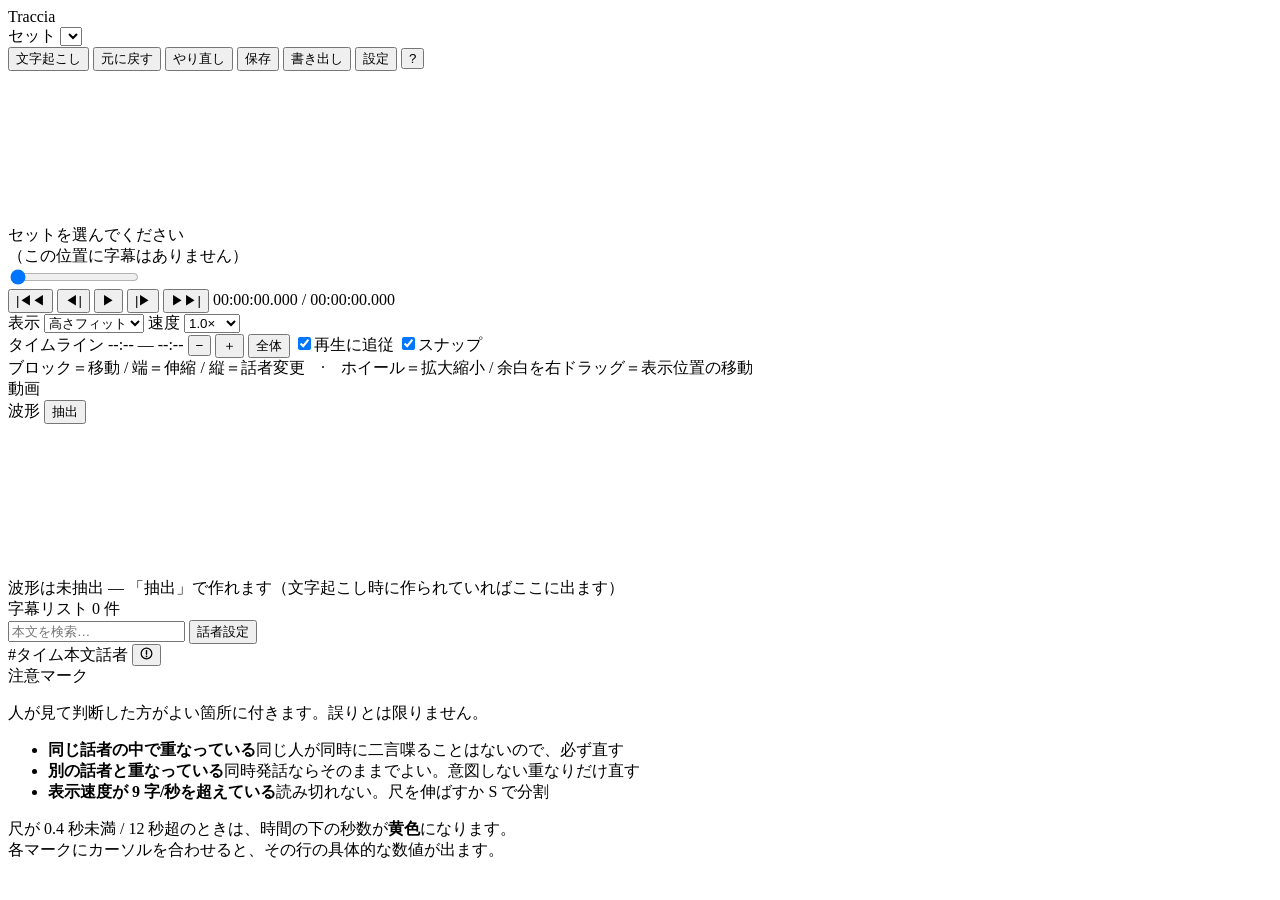
==== traccia/editor/static/index.html @ f7d26098 "Traccia v0.1.0 初回公開 動画から文字起こしして話者を分け、その結果を人が直すためのツール。  - edit       ブラウザで動く 3 ペインの字幕エディタ（標準ライブラリ + P" ====
<!doctype html>
<html lang="ja">
<head>
<meta charset="utf-8">
<meta name="viewport" content="width=device-width,initial-scale=1">
<title>Traccia</title>
<link rel="stylesheet" href="/static/app.css">
</head>
<body>

<!-- ============ トップバー ============ -->
<header class="topbar">
  <div class="brand" title="Traccia — なぞった跡 / 音声トラック（伊）">Traccia</div>

  <label class="field">
    <span class="lb">セット</span>
    <select id="setPicker" class="sel"></select>
  </label>

  <div class="meta" id="mediaMeta"></div>

  <div class="grow"></div>

  <div class="hint" id="statusMsg"></div>
  <button class="btn" id="btnTranscribe" title="このセットを Gemini で文字起こしする">文字起こし</button>
  <button class="btn" id="btnUndo" title="元に戻す (⌘Z)">元に戻す</button>
  <button class="btn" id="btnRedo" title="やり直し (⇧⌘Z)">やり直し</button>
  <button class="btn" id="btnSave" title="保存 (⌘S)">保存</button>
  <button class="btn pri" id="btnExport" title="話者ごとの .srt を export/ に書き出す">書き出し</button>
  <button class="btn ghost" id="btnSettings" title="API キーと費用の設定">設定</button>
  <button class="btn ghost" id="btnHelp" title="ショートカット一覧 (?)">?</button>
</header>

<!-- ============ 本体 3ペイン ============ -->
<main class="shell" id="shell">

  <!-- 左 -->
  <section class="col-left" id="colLeft">

    <!-- 左上: プレビュー -->
    <div class="pane-preview" id="panePreview">
      <div class="stage" id="stage">
        <video id="video" playsinline preload="metadata"></video>
        <div class="stage-empty" id="stageEmpty">セットを選んでください</div>
      </div>

      <!-- 現在フレームの字幕 -->
      <div class="telop-bar" id="telopBar">
        <span class="telop-none">（この位置に字幕はありません）</span>
      </div>

      <!-- 操作 -->
      <div class="transport">
        <input type="range" id="scrub" class="scrub" min="0" max="100" step="0.001" value="0" aria-label="再生位置">
        <div class="transport-row">
          <button class="tbtn" id="btnPrevCue" title="前の字幕へ (↑)">|◀◀</button>
          <button class="tbtn" id="btnStepBack" title="1フレーム前 (←)">◀|</button>
          <button class="tbtn play" id="btnPlay" title="再生 / 停止 (Space)">▶</button>
          <button class="tbtn" id="btnStepFwd" title="1フレーム後 (→)">|▶</button>
          <button class="tbtn" id="btnNextCue" title="次の字幕へ (↓)">▶▶|</button>

          <span class="tc" id="tcNow">00:00:00.000</span>
          <span class="tc dim" id="tcTotal">/ 00:00:00.000</span>

          <div class="spacer"></div>

          <label class="field"><span class="lb">表示</span>
            <select class="sel" id="selZoom">
              <option value="fit-h" selected>高さフィット</option>
              <option value="fit-w">幅フィット</option>
              <option value="0.5">50%</option>
              <option value="1">100%</option>
              <option value="1.5">150%</option>
              <option value="2">200%</option>
              <option value="3">300%</option>
            </select>
          </label>
          <span class="hint" id="zoomInfo"></span>
          <label class="field"><span class="lb">速度</span>
            <select class="sel" id="selRate">
              <option value="0.25">0.25×</option>
              <option value="0.5">0.5×</option>
              <option value="0.75">0.75×</option>
              <option value="1" selected>1.0×</option>
              <option value="1.25">1.25×</option>
              <option value="1.5">1.5×</option>
              <option value="2">2.0×</option>
            </select>
          </label>
        </div>
      </div>
    </div>

    <div class="hsplit" id="hsplit" title="ドラッグで高さを変える"></div>

    <!-- 左下: タイムライン -->
    <div class="pane-timeline" id="paneTimeline">
      <div class="tl-toolbar">
        <span class="panel-label">タイムライン</span>
        <span class="tc dim" id="viewRange">--:-- — --:--</span>
        <button class="btn sm" id="btnZoomOut" title="縮小 (−)">−</button>
        <button class="btn sm" id="btnZoomIn" title="拡大 (＋)">＋</button>
        <button class="btn sm" id="btnZoomFit" title="全体を表示 (0)">全体</button>
        <label class="check"><input type="checkbox" id="chkFollow" checked><span>再生に追従</span></label>
        <label class="check"><input type="checkbox" id="chkSnap" checked><span>スナップ</span></label>
        <div class="spacer"></div>
        <span class="hint" id="dragHint">ブロック＝移動 / 端＝伸縮 / 縦＝話者変更　·　ホイール＝拡大縮小 / 余白を右ドラッグ＝表示位置の移動</span>
      </div>

      <div class="tl-body" id="tlBody">
        <div class="tl-gutter" id="tlGutter">
          <div class="gut-cell gut-ruler"></div>
          <div class="gut-cell" data-track="video">動画</div>
          <div class="gut-cell" data-track="wave">
            <span>波形</span>
            <button class="micro" id="btnWave" title="PCM 波形を抽出する">抽出</button>
          </div>
          <div id="gutLanes"></div>
        </div>

        <div class="tl-scroll" id="tlScroll">
          <div class="tl-tracks" id="tlTracks">
            <div class="ruler" id="ruler"></div>
            <div class="track track-video"><div class="vstrip"></div></div>
            <div class="track track-wave">
              <canvas id="waveCanvas"></canvas>
              <div class="wave-empty" id="waveEmpty">波形は未抽出 — 「抽出」で作れます（文字起こし時に作られていればここに出ます）</div>
            </div>
            <div class="lanes" id="lanes"></div>
            <div class="snapguides" id="snapGuides"></div>
            <div class="playhead" id="playhead"></div>
            <div class="marquee" id="marquee" hidden></div>
          </div>
        </div>
      </div>
    </div>
  </section>

  <div class="vsplit" id="vsplit" title="ドラッグで幅を変える"></div>

  <!-- 右: リスト -->
  <section class="col-right" id="colRight">
    <div class="list-toolbar">
      <span class="panel-label">字幕リスト</span>
      <span class="hint" id="listCount">0 件</span>
      <div class="spacer"></div>
      <input type="search" id="listFilter" class="inp" placeholder="本文を検索…">
      <button class="btn sm mark-filter" id="btnMarks" hidden>印 0</button>
      <button class="btn sm" id="btnSpeakers" title="話者の名前と色を編集する">話者設定</button>
    </div>

    <div class="list-head">
      <span>#</span><span>タイム</span><span>本文</span><span id="listHeadSpk">話者</span>
      <span class="flaghead">
        <button class="flaginfo" id="flagInfo" aria-describedby="flagTip"
                aria-label="注意マークの種類">
          <svg viewBox="0 0 16 16" width="13" height="13" aria-hidden="true" focusable="false">
            <circle cx="8" cy="8" r="6.6" fill="none" stroke="currentColor" stroke-width="1.5"/>
            <path d="M8 4.4v4.6" stroke="currentColor" stroke-width="1.7" stroke-linecap="round"/>
            <circle cx="8" cy="11.6" r="1.05" fill="currentColor"/>
          </svg>
        </button>
        <div class="flagtip" id="flagTip" role="tooltip">
          <div class="ft-title">注意マーク</div>
          <p class="ft-lede">人が見て判断した方がよい箇所に付きます。誤りとは限りません。</p>
          <ul class="ft-list">
            <li><span class="dot ovl-same"></span><span class="ft-txt"><b>同じ話者の中で重なっている</b>同じ人が同時に二言喋ることはないので、必ず直す</span></li>
            <li><span class="dot ovl-other"></span><span class="ft-txt"><b>別の話者と重なっている</b>同時発話ならそのままでよい。意図しない重なりだけ直す</span></li>
            <li><span class="dot cps"></span><span class="ft-txt"><b>表示速度が 9 字/秒を超えている</b>読み切れない。尺を伸ばすか S で分割</span></li>
          </ul>
          <p class="ft-foot">
            尺が 0.4 秒未満 / 12 秒超のときは、時間の下の秒数が<b class="warn-ink">黄色</b>になります。<br>
            各マークにカーソルを合わせると、その行の具体的な数値が出ます。
          </p>
        </div>
      </span>
      <span></span>
    </div>

    <div class="rows" id="rows"></div>

  </section>
</main>

<!-- ============ 右クリックメニュー ============ -->
<div class="ctxmenu" id="ctxMenu" role="menu" hidden></div>

<!-- ============ 確認 ============ -->
<div class="overlay" id="confirmOverlay" hidden>
  <div class="sheet sheet-sm">
    <div class="sheet-head">
      <h2 id="confirmTitle">削除の確認</h2>
    </div>
    <div class="sheet-body">
      <p id="confirmBody"></p>
      <div class="confirm-preview" id="confirmPreview"></div>
      <p class="warn-hint">取り消したいときは ⌘Z で戻せます。</p>
    </div>
    <div class="sheet-foot">
      <div class="spacer"></div>
      <button class="btn" id="btnConfirmCancel">やめる</button>
      <button class="btn danger" id="btnConfirmOk">削除する</button>
    </div>
  </div>
</div>

<!-- ============ 警告 ============ -->
<div class="overlay" id="warnOverlay" hidden>
  <div class="sheet sheet-sm">
    <div class="sheet-head">
      <h2 id="warnTitle">追加できません</h2>
    </div>
    <div class="sheet-body">
      <p id="warnBody"></p>
      <p class="warn-hint" id="warnHint"></p>
    </div>
    <div class="sheet-foot">
      <div class="spacer"></div>
      <button class="btn pri" id="btnWarnOk">閉じる</button>
    </div>
  </div>
</div>

<!-- ============ 話者設定 ============ -->
<div class="overlay" id="spkOverlay" hidden>
  <div class="sheet">
    <div class="sheet-head">
      <h2>セットの設定</h2>
      <button class="btn ghost" id="btnSpkClose">閉じる</button>
    </div>
    <div class="sheet-body">
      <h3 class="sheet-sec">話者</h3>
      <p class="sheet-lede">
        名前を変えると、その話者のすべての字幕と書き出しファイル名
        （<code>&lt;名前&gt;.話者X.srt</code> の X）が一緒に変わります。
        「適用して保存」を押すと、<code>settings.json</code>（名前と色）と
        <code>edit.json</code>（字幕側の話者）を<b>両方まとめて保存</b>します。
        右上の「保存」を別途押す必要はありません。
      </p>

      <div class="spk-table" id="spkTable"></div>

      <div class="spk-add">
        <button class="btn" id="btnSpkAdd">話者を追加</button>
        <span class="hint">レーンの並びは上から順です。「不明」は常に最後になります。</span>
      </div>

      <h3 class="sheet-sec">この動画に出てくる固有名詞</h3>
      <p class="sheet-lede">
        店名・地名・商品名・人名など、<b>耳慣れないので化けやすい語</b>を 1 行に 1 つ書きます。
        次に<b>文字起こしをするときの手がかり</b>になり、この表記で書かれやすくなります。
        すでにある字幕は変わりません。
      </p>
      <div class="vocab">
        <label class="vocab-f">
          <span class="vocab-lbl">固有名詞（1行に1つ）</span>
          <textarea id="vocabTerms" rows="6" spellcheck="false"
            placeholder="代官山&#10;中目黒&#10;リコッタチーズ"></textarea>
        </label>
        <label class="vocab-f">
          <span class="vocab-lbl">場面の説明</span>
          <textarea id="vocabNote" rows="3" spellcheck="false"
            placeholder="カフェでの雑談。3人のうち1人は店員"></textarea>
          <span class="hint">
            どんな場面か一言で。話し言葉の調子を掴む助けになります。
          </span>
        </label>
      </div>
    </div>
    <div class="sheet-foot">
      <span class="hint" id="spkMsg"></span>
      <div class="spacer"></div>
      <button class="btn" id="btnSpkCancel">取り消す</button>
      <button class="btn pri" id="btnSpkApply">適用して保存</button>
    </div>
  </div>
</div>

<!-- ============ 文字起こし（Gemini）の設定 ============ -->
<div class="overlay" id="cfgOverlay" hidden>
  <div class="sheet">
    <div class="sheet-head">
      <h2>文字起こしの設定</h2>
      <button class="btn ghost" id="btnCfgClose">閉じる</button>
    </div>
    <div class="sheet-body">

      <h3 class="sheet-sec">Gemini を使う / 使わない</h3>
      <p class="sheet-lede">
        Gemini は<b>有料</b>です（3.6 Flash の実測でおよそ <b>1 時間の動画あたり $2</b>）。
        キーを入れただけでは動きません。使うときにここで<b>「使う」に切り替え</b>ます。
        押し間違いで課金されるのを防ぐための切り替えなので、
        終わったら「使わない」に戻しておくのが安全です。<br>
        <b>無料で済ませたいとき</b>は Gemini を使わず、先にローカルで文字起こししてください
        （<code>python -m traccia transcribe 動画.mp4 --diarize</code>）。
      </p>
      <label class="toggle">
        <input type="checkbox" id="cfgEnabled">
        <span class="toggle-txt">Gemini 文字起こしを使う</span>
      </label>

      <h3 class="sheet-sec">API キー</h3>
      <p class="sheet-lede">
        Google AI Studio で取得したキーを入れます。
        保存先は <code id="cfgPath">~/.traccia/config.json</code> で、
        本人だけが読める権限で書きます。<b>素材フォルダには入りません</b>。
        環境変数 <code>GEMINI_API_KEY</code> があれば、キー未設定のときはそちらを使います。
      </p>
      <div class="cfg-key">
        <input type="password" id="cfgKey" class="inp" spellcheck="false"
               autocomplete="off" placeholder="AIza…">
        <button class="btn" id="btnCfgTest" title="キーが通るか確かめる（費用はかかりません）">確認</button>
        <button class="btn" id="btnCfgClear" title="保存したキーを消す">消す</button>
      </div>
      <p class="hint" id="cfgKeyState"></p>

      <h3 class="sheet-sec">モデルと送り方</h3>
      <div class="cfg-grid">
        <label class="cfg-f">
          <span class="cfg-lbl">モデル</span>
          <select class="sel" id="cfgModel"></select>
        </label>
        <label class="cfg-f">
          <span class="cfg-lbl">1 回に送る長さ（秒）</span>
          <input type="number" id="cfgChunk" class="inp" min="30" max="300" step="10">
          <span class="hint">長いほど話者の取り違えが減り、回数も減ります。短くすると 1 回が軽くなります。</span>
        </label>
        <label class="cfg-f">
          <span class="cfg-lbl">今月の上限（USD）</span>
          <input type="number" id="cfgLimit" class="inp" min="0" step="0.5">
          <span class="hint">今月の累積＋今回の想定がこれを超えるときは実行しません。0 で上限なし。</span>
        </label>
      </div>

      <h3 class="sheet-sec">これまでの費用（手元の記録）</h3>
      <div class="cost-cards">
        <div class="cost-card"><span class="cost-lbl">今月</span><b id="cfgMonth">$0.00</b><span class="hint" id="cfgMonthN"></span></div>
        <div class="cost-card"><span class="cost-lbl">累積</span><b id="cfgTotal">$0.00</b><span class="hint" id="cfgTotalN"></span></div>
      </div>
      <p class="sheet-lede">
        上の金額は<b>請求書ではありません</b>。応答に入っている実測トークン数に、
        こちらが持っている単価表を掛けた見積もりです。単価の改定・無料枠・割引は反映されません。
        <b>実費は Google のコンソール</b>で確認してください（反映は 1 日ほど遅れます）。
      </p>
      <div class="usage-list" id="cfgUsage"></div>
      <ul class="console-links" id="cfgConsoles"></ul>

    </div>
    <div class="sheet-foot">
      <span class="hint" id="cfgMsg"></span>
      <div class="spacer"></div>
      <button class="btn" id="btnCfgCancel">取り消す</button>
      <button class="btn pri" id="btnCfgSave">保存</button>
    </div>
  </div>
</div>

<!-- ============ 文字起こしの実行 ============ -->
<div class="overlay" id="trOverlay" hidden>
  <div class="sheet sheet-sm">
    <div class="sheet-head">
      <h2 id="trTitle">Gemini で文字起こし</h2>
      <button class="btn ghost" id="btnTrClose">閉じる</button>
    </div>

    <div class="sheet-body">
      <!-- 実行前 -->
      <div id="trConfirm">
        <table class="tr-facts">
          <tr><th>セット</th><td id="trSet">—</td></tr>
          <tr><th>動画の長さ</th><td id="trDur">—</td></tr>
          <tr><th>送る回数</th><td id="trChunks">—</td></tr>
          <tr><th>モデル</th><td id="trModel">—</td></tr>
          <tr class="big"><th>想定費用</th><td id="trCost">—</td></tr>
          <tr><th>今月ここまで</th><td id="trMonth">—</td></tr>
        </table>

        <p class="warn-hint" id="trReady"></p>

        <p class="sheet-lede">
          いまの字幕は<b>すべて置き換わります</b>。
          直前の <code>edit.json</code> は <code>backup/</code> に退避するので戻せますが、
          <b>⌘Z では戻りません</b>。元の .srt には触りません。<br>
          セットの設定に書いた<b>固有名詞と場面の説明</b>、それに<b>話者の名前</b>は、
          そのまま手がかりとして渡します。
        </p>

        <label class="cfg-f">
          <span class="cfg-lbl">話者の人数（分かっていれば）</span>
          <input type="number" id="trSpeakers" class="inp" min="0" max="12" step="1" placeholder="未指定">
          <span class="hint">話者設定に名前があるときは、その名前を使わせます（人数指定より優先）。</span>
        </label>
      </div>

      <!-- 実行中・結果 -->
      <div id="trRun" hidden>
        <div class="tr-bar"><div class="tr-bar-fill" id="trBarFill"></div></div>
        <p class="tr-msg" id="trMsg">準備しています…</p>
        <table class="tr-facts">
          <tr><th>経過</th><td id="trElapsed">0 秒</td></tr>
          <tr><th>ここまでの実測</th><td id="trSpent">$0.0000</td></tr>
        </table>
        <p class="hint">
          ブラウザを閉じても処理は続きます。中止すると、いま送っている 1 本が終わったところで止まり、
          <b>そこまでの分は課金されます</b>（取り込みも、そこまでの分だけ行います）。
        </p>
      </div>
    </div>

    <div class="sheet-foot">
      <span class="hint" id="trFoot"></span>
      <div class="spacer"></div>
      <button class="btn" id="btnTrCancel">やめる</button>
      <button class="btn danger" id="btnTrStop" hidden>中止する</button>
      <button class="btn pri" id="btnTrGo">実行する</button>
    </div>
  </div>
</div>

<!-- ============ 作業時間の一覧 ============ -->
<div class="overlay" id="wlOverlay" hidden>
  <div class="sheet">
    <div class="sheet-head">
      <h2>作業時間</h2>
      <span class="wl-live" id="wlLive"></span>
      <button class="btn ghost" id="btnWlClose">閉じる</button>
    </div>
    <div class="sheet-body" id="wlBody"></div>
  </div>
</div>

<!-- ============ ヘルプ ============ -->
<div class="overlay" id="helpOverlay" hidden>
  <div class="sheet">
    <div class="sheet-head">
      <h2>ショートカット</h2>
      <button class="btn ghost" id="btnHelpClose">閉じる</button>
    </div>
    <div class="sheet-body">
      <dl class="keys">
        <dt>Space</dt><dd>再生 / 停止</dd>
        <dt>← →</dt><dd>1フレーム移動（⇧ で 1秒）</dd>
        <dt>↑ ↓</dt><dd>前 / 次の字幕を選択して移動</dd>
        <dt>A</dt><dd><b>新しい字幕を足す</b>（2秒）。選択中のブロックの<b>終わりから</b>、同じ話者で。選択が無ければ再生位置から</dd>
        <dt>I / O</dt><dd>選択中の字幕の <b>開始 / 終了</b> を再生位置に合わせる</dd>
        <dt>Alt + 1…9</dt><dd>選択中の字幕の話者を変更</dd>
        <dt>Enter</dt><dd>選択中の字幕の本文を編集（編集中の Enter で確定）</dd>
        <dt>⇧Enter</dt><dd>本文の編集中に<b>改行を入れる</b>（2 行字幕）</dd>
        <dt>S</dt><dd>再生ヘッドで字幕を分割（本文は<b>両方に同じもの</b>が入る。要らない方を消す）</dd>
        <dt>M</dt><dd>次の字幕と結合</dd>
        <dt>Delete</dt><dd>選択中の字幕を削除</dd>
        <dt>＋ − 0</dt><dd>タイムライン拡大 / 縮小 / 全体表示</dd>
        <dt>⌘Z / ⇧⌘Z</dt><dd>元に戻す / やり直し</dd>
        <dt>⌘S</dt><dd>保存</dd>
      </dl>
      <div class="keys-note">
        <p><b>マウス操作</b><br>
        ブロック本体をドラッグ＝字幕全体を移動 ／ 左右の端をドラッグ＝開始・終了だけを移動 ／
        上下のレーンへドラッグ＝話者を変更。Alt を押しながらドラッグするとスナップを一時的に切ります。</p>
        <p><b>拡大縮小と表示位置</b><br>
        タイムラインの上で<b>ホイールを回す</b>と、カーソルの位置を軸に拡大・縮小します（上へ回すと拡大）。
        トラックパッドのピンチも同じです。<br>
        表示位置を動かすには、字幕のない余白を<b>右ドラッグ</b>します（カーソルが手になります）。
        <b>中ボタンドラッグ</b>、<b>Alt+左ドラッグ</b>、<b>⇧＋ホイール</b>、<b>ホイールの左右</b>でも動きます
        ── トラックパッドなどで右ドラッグが効かない環境では Alt+左ドラッグを使ってください。<br>
        レーンが画面に収まらないときの縦スクロールは <b>Alt＋ホイール</b>です。</p>
        <p>タイムラインが<b>全体表示</b>のときは、表示範囲が動画全体と同じなので位置を動かせません。
        先に拡大してください。</p>
        <p><b>まとめて選ぶ</b><br>
        ⇧クリック＝直前に選んだものからの範囲 ／ ⌘クリック＝1件ずつ追加・解除 ／
        左のレーン見出し（話者A など）をクリック＝その話者を全選択。<br>
        選んだあと <code>Alt+1…9</code> で話者をまとめて付け替えられます。誤判定が固まっているときはこれが一番速い方法です。</p>
        <p><b>字幕を足す</b><br>
        3 つの入口があります。どれも本文は空で作られ、そのまま入力できます。
        長さは、キーとリストの「+」が 2 秒、タイムラインのダブルクリックは
        <b>画面上で 40px ぶん</b>（倍率が変わっても掴める大きさを保つため）です。</p>
        <ul class="flags-legend">
          <li><b>A</b> キー — 選択中のブロックの<b>終わりから</b>、同じ話者で足す。選択が無ければ再生位置から</li>
          <li><b>タイムラインの空きをダブルクリック</b> — そのレーン（＝その話者）のその位置に足す</li>
          <li><b>リスト右端の「+」</b> — その行の終わりから、同じ話者で直下に足す</li>
        </ul>
        <p>同じ話者のブロックと重なる場合は<b>作らずに警告を出します</b>。長さを勝手に詰めることはしません。
        別の話者と時間が重なるのは、同時発話としてありうるので許可しています。</p>

        <p><b>注意マーク</b><br>
        自動チェックが、人が見て判断した方がよい箇所に付ける印です。リストの右側に出ます。
        誤りとは限りません。各マークにカーソルを合わせるとその行の具体的な数値が出ます。
        種類はリスト見出しの <b>!</b> にカーソルを合わせても確認できます。</p>
        <ul class="flags-legend">
          <li><span class="dot ovl-same"></span><b>同じ話者の中で重なっている</b> — 必ず直す</li>
          <li><span class="dot ovl-other"></span><b>別の話者と重なっている</b> — 同時発話ならそのままでよい</li>
          <li><span class="dot cps"></span><b>表示速度が速すぎる</b>（9字/秒 超）— 尺を伸ばすか <code>S</code> で分割</li>
        </ul>
        <p>時間の下の秒数が<b class="warn-ink">黄色</b>のときは、<b>尺が極端</b>という意味です（0.4秒未満、または 12秒超）。
        抽出ミスが残っている箇所の目印になります。</p>

        <p><b>目印</b><br>
        リストの<b>行頭の番号をクリック</b>すると、その字幕に目印が付きます。もう一度で外れます。
        意味は決めていません。「あとで見直す」「ここまで編集済み」など、そのとき決めて使ってください。
        複数選択した状態で番号を押すと、選んだぶんをまとめて切り替えます。<br>
        目印の付いた行は<b>背景が変わり</b>、タイムラインのブロックにも印が出ます。
        リスト見出しの「<b>印 N</b>」を押すと、目印の付いた行だけに絞り込めます（本文検索と併用できます）。
        目印は <code>edit.json</code> に残りますが、<b>書き出す .srt には入りません</b>。</p>

        <p><b>2 行の字幕</b><br>
        本文の編集中に <code>⇧Enter</code> を押すと改行が入ります。リストとプレビューのテロップに
        そのまま 2 行で出て、書き出した .srt も 2 行になります。
        タイムラインのブロックは 1 行しか入らないので、改行は <b>⏎</b> で表しています。<br>
        <b>空行は作れません。</b><code>⇧Enter</code> を続けて押しても 1 つの改行にまとめます。
        .srt は空行を字幕の区切りに使うため、空行が入ると書き出したあとに本文が失われるからです。</p>

        <p><b>作業時間</b><br>
        編集にかけた時間を裏で記録しています。<b>常時は表示しません。</b>
        右上の「設定」→「作業時間」で開くと、動画長・字幕数・話者数と並べて見られます。
        次の仕事を見積もるときの目安に使えます。
        数えるのは<b>実際に手が動いていた時間</b>だけで、最後の操作から 120 秒が過ぎたあと、
        タブが隠れているあいだ、<b>動画を再生しているあいだ</b>、文字起こしの待ちのあいだは数えません
        （再生・停止の操作そのものは数えます）。左の点が光っているときが計測中です。</p>

        <p><b>文字起こし</b><br>
        上の「文字起こし」で、いま開いているセットを <b>Gemini</b> に書き起こさせます。
        <b>有料</b>です（3.6 Flash の実測でおよそ 1 時間の動画あたり $2）。実行前に想定費用が出ます。
        セットの設定に書いた<b>固有名詞・場面の説明</b>と<b>話者の名前</b>は、そのまま手がかりとして渡ります。
        結果は<b>いまの字幕をすべて置き換えます</b>（直前の <code>edit.json</code> は <code>backup/</code> に退避。⌘Z では戻りません）。
        動画だけ入れたセットでも実行できます。</p>
        <p><b>無料で済ませたいとき</b>は Gemini を使わず、先にローカルで文字起こしします。<br>
        <code>python -m traccia transcribe 動画.mp4 --diarize --split-speakers</code><br>
        できた <code>dest/&lt;名前&gt;/</code> をそのまま素材フォルダに置けばセットになります。</p>
        <p><b>API キーと費用</b><br>
        「設定」で API キー・使う / 使わない・モデル・今月の上限を決めます。
        キーは <code>~/.traccia/config.json</code> に本人だけが読める権限で保存され、素材フォルダには入りません。
        <b>キーを入れただけでは動きません</b>。「使う」に切り替えたときだけ動きます。
        これまでの費用も同じ画面に出ます。ただしそれは手元の見積もりで、<b>実費は Google のコンソール</b>が正本です。</p>

        <p><b>保存先</b><br>
        編集内容は <code>&lt;セット&gt;/&lt;名前&gt;.edit.json</code>、書き出しは <code>&lt;セット&gt;/export/</code> です。
        元の .srt は書き換えません。</p>
      </div>
    </div>
  </div>
</div>

<script src="/static/app.js"></script>
</body>
</html>
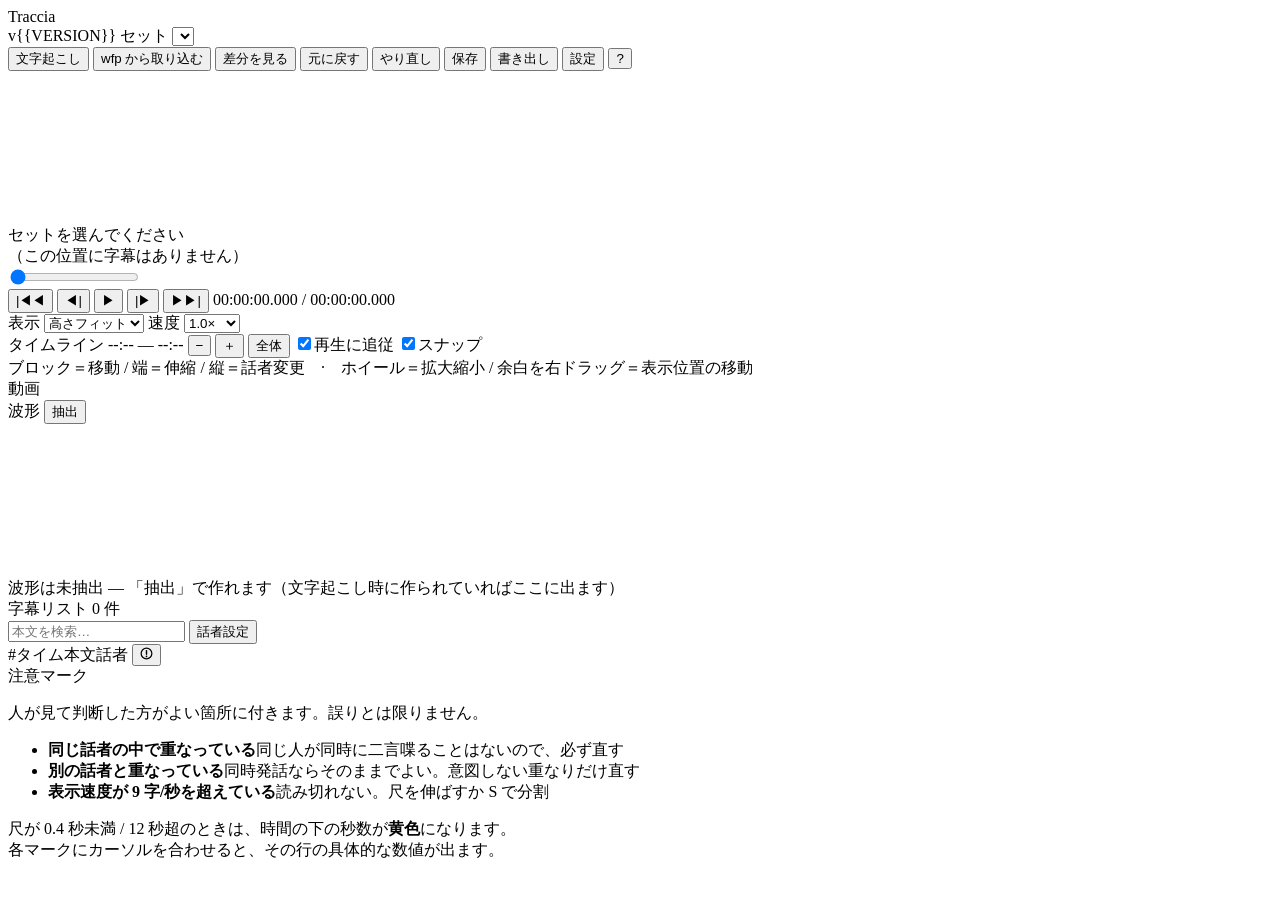
==== commit 3b29fa49: "v0.4.0 - TRAC-17 タイムラインへ置いたときは本文の入力を始めない - TRAC-18 ブロックを掴んだまま端へ寄せたら表示を送る - TRAC-19 S キーでは選んでいるブロックを割" ====
--- a/traccia/editor/static/index.html
+++ b/traccia/editor/static/index.html
@@ -11,6 +11,7 @@
 <!-- ============ トップバー ============ -->
 <header class="topbar">
   <div class="brand" title="Traccia — なぞった跡 / 音声トラック（伊）">Traccia</div>
+  <span class="ver" title="いま動いている版">v{{VERSION}}</span>
 
   <label class="field">
     <span class="lb">セット</span>
@@ -23,6 +24,8 @@
 
   <div class="hint" id="statusMsg"></div>
   <button class="btn" id="btnTranscribe" title="このセットを Gemini で文字起こしする">文字起こし</button>
+  <button class="btn" id="btnWfp" title="Filmora のプロジェクトから最終版を取り込む">wfp から取り込む</button>
+  <button class="btn" id="btnCompare" title="残っている版どうしの差分を別タブで見る">差分を見る</button>
   <button class="btn" id="btnUndo" title="元に戻す (⌘Z)">元に戻す</button>
   <button class="btn" id="btnRedo" title="やり直し (⇧⌘Z)">やり直し</button>
   <button class="btn" id="btnSave" title="保存 (⌘S)">保存</button>
@@ -245,6 +248,21 @@
         <span class="hint">レーンの並びは上から順です。「不明」は常に最後になります。</span>
       </div>
 
+      <h3 class="sheet-sec">残っている版</h3>
+      <p class="sheet-lede">
+        いま編集しているのは <code>edit.json</code> です。それとは別に、
+        <b>性質のちがう版</b>を残しています。あとで
+        「文字起こしがどこを間違えたか」を突き合わせるための材料です。
+      </p>
+      <div class="gen-list" id="genList"></div>
+      <div class="gen-act">
+        <button class="btn" id="btnMarkManual">いまの状態を手作業の確定版にする</button>
+        <span class="hint">
+          wfp を取り込むと <code>edit.json</code> は差し替わります。その直前に手作業版を
+          自動で退避しますが、<b>やり直したいとき</b>はここから置き直せます。
+        </span>
+      </div>
+
       <h3 class="sheet-sec">この動画に出てくる固有名詞</h3>
       <p class="sheet-lede">
         店名・地名・商品名・人名など、<b>耳慣れないので化けやすい語</b>を 1 行に 1 つ書きます。
@@ -355,23 +373,108 @@
   </div>
 </div>
 
+<!-- ============ wfp から取り込む ============ -->
+<div class="overlay" id="wfpOverlay" hidden>
+  <div class="sheet">
+    <div class="sheet-head">
+      <h2>wfp から取り込む</h2>
+      <button class="btn ghost" id="btnWfpClose">閉じる</button>
+    </div>
+    <div class="sheet-body">
+      <p class="sheet-lede">
+        Filmora で尺・文言・話者を直したあと、その<b>最終版</b>を取り戻します。
+        動画を書き出したあとでも、プロジェクトファイル（<code>.wfp</code>）が残っていれば取れます。
+      </p>
+
+      <label class="cfg-f">
+        <span class="cfg-lbl">取り込む .wfp</span>
+        <select id="wfpFile" class="inp"></select>
+        <span class="hint" id="wfpFileHint">セットフォルダに置いた <code>.wfp</code> を新しい順に並べます。</span>
+      </label>
+
+      <div id="wfpPreview" hidden>
+        <h3 class="sheet-sec">取り込む中身</h3>
+        <table class="tr-facts">
+          <tr><th>プロジェクト</th><td id="wfpName">—</td></tr>
+          <tr class="big"><th>取り込む件数</th><td id="wfpCount">—</td></tr>
+          <tr><th>いまの字幕</th><td id="wfpNow">—</td></tr>
+          <tr><th>手作業版の退避</th><td id="wfpKeep">—</td></tr>
+        </table>
+
+        <div id="wfpWarn"></div>
+
+        <h3 class="sheet-sec">話者の対応付け</h3>
+        <p class="sheet-lede">
+          Filmora 側に話者という概念は無く、<b>本文の縁の色</b>で束ねています。
+          こちらの話者色と一致したものは自動で当てました。
+          <b>「件数の多い順」と出ているものは当て推量</b>なので確かめてください。
+        </p>
+        <div class="wfp-map" id="wfpMap"></div>
+
+        <div id="wfpExcluded"></div>
+
+        <p class="sheet-lede">
+          取り込むと<b>いまの字幕はすべて置き換わります</b>。
+          直前の <code>edit.json</code> は <code>backup/</code> に退避するので戻せますが、
+          <b>⌘Z では戻りません</b>。元の .srt には触りません。
+        </p>
+      </div>
+
+      <p class="warn-hint" id="wfpMsg"></p>
+    </div>
+    <div class="sheet-foot">
+      <span class="hint" id="wfpFoot"></span>
+      <div class="spacer"></div>
+      <button class="btn" id="btnWfpCancel">閉じる</button>
+      <button class="btn pri" id="btnWfpGo" disabled>取り込む</button>
+    </div>
+  </div>
+</div>
+
 <!-- ============ 文字起こしの実行 ============ -->
 <div class="overlay" id="trOverlay" hidden>
   <div class="sheet sheet-sm">
     <div class="sheet-head">
-      <h2 id="trTitle">Gemini で文字起こし</h2>
+      <h2 id="trTitle">文字起こし</h2>
       <button class="btn ghost" id="btnTrClose">閉じる</button>
     </div>
 
     <div class="sheet-body">
       <!-- 実行前 -->
       <div id="trConfirm">
+        <p class="sheet-lede">
+          <b>本文は Gemini、時刻はローカル</b>が得意です。両方を使うと、
+          どちらか一方より正しい位置に、多くの発話が並びます。
+        </p>
+
+        <div class="tr-pick" id="trPick">
+          <label class="tr-pick-row">
+            <input type="checkbox" id="trUseGemini" checked>
+            <span class="tr-pick-name">Gemini <em>本文と話者</em></span>
+            <span class="tr-pick-cost" id="trPickGeminiCost">—</span>
+          </label>
+          <label class="tr-pick-row">
+            <input type="checkbox" class="trLocal" value="small" checked>
+            <span class="tr-pick-name">ローカル small <em>時刻が細かい</em></span>
+            <span class="tr-pick-cost" id="trPickSmall">—</span>
+          </label>
+          <label class="tr-pick-row">
+            <input type="checkbox" class="trLocal" value="medium" checked>
+            <span class="tr-pick-name">ローカル medium <em>拾う数が多い</em></span>
+            <span class="tr-pick-cost" id="trPickMedium">—</span>
+          </label>
+          <p class="hint" id="trLocalHint" hidden>
+            ローカル文字起こしが使えません（faster-whisper が入っていない）。
+          </p>
+        </div>
+
         <table class="tr-facts">
           <tr><th>セット</th><td id="trSet">—</td></tr>
           <tr><th>動画の長さ</th><td id="trDur">—</td></tr>
           <tr><th>送る回数</th><td id="trChunks">—</td></tr>
           <tr><th>モデル</th><td id="trModel">—</td></tr>
           <tr class="big"><th>想定費用</th><td id="trCost">—</td></tr>
+          <tr class="big"><th>かかる時間</th><td id="trTime">—</td></tr>
           <tr><th>今月ここまで</th><td id="trMonth">—</td></tr>
         </table>
 
@@ -396,6 +499,8 @@
       <div id="trRun" hidden>
         <div class="tr-bar"><div class="tr-bar-fill" id="trBarFill"></div></div>
         <p class="tr-msg" id="trMsg">準備しています…</p>
+        <div class="tr-engines" id="trEngines"></div>
+        <div class="tr-notes" id="trNotes"></div>
         <table class="tr-facts">
           <tr><th>経過</th><td id="trElapsed">0 秒</td></tr>
           <tr><th>ここまでの実測</th><td id="trSpent">$0.0000</td></tr>
@@ -426,6 +531,33 @@
       <button class="btn ghost" id="btnWlClose">閉じる</button>
     </div>
     <div class="sheet-body" id="wlBody"></div>
+  </div>
+</div>
+
+<!-- ============ 編集の設定 ============ -->
+<div class="overlay" id="edOverlay" hidden>
+  <div class="sheet sheet-sm">
+    <div class="sheet-head">
+      <h2>編集の設定</h2>
+      <button class="btn ghost" id="btnEdClose">閉じる</button>
+    </div>
+    <div class="sheet-body">
+
+      <h3 class="sheet-sec">削除の確認</h3>
+      <p class="sheet-lede">
+        本文の入った字幕を消すときは、何を消すのか見せてから確認します。
+        <b>本文が空の字幕は、この設定に関わらず確認せずに消えます</b>（失うものが無いため）。
+        数をこなすときに毎回聞かれるのが煩わしければ、ここで切り替えてください。
+        <b>確認を出さなくても、消したものは <code>⌘Z</code> で戻せます。</b>
+      </p>
+      <label class="toggle">
+        <input type="checkbox" id="edSkipConfirm">
+        <span class="toggle-txt">本文があっても確認せずに削除する</span>
+      </label>
+
+      <p class="hint">切り替えるとすぐ効きます。設定はこの PC に残ります（素材フォルダには入りません）。</p>
+
+    </div>
   </div>
 </div>
 
@@ -517,6 +649,13 @@
         タブが隠れているあいだ、<b>動画を再生しているあいだ</b>、文字起こしの待ちのあいだは数えません
         （再生・停止の操作そのものは数えます）。左の点が光っているときが計測中です。</p>
 
+        <p><b>削除の確認</b><br>
+        本文の入った字幕を消すときは、何を消すのか見せてから確認します。
+        <b>本文が空の字幕は、確認せずにそのまま消えます</b>（失うものが無いため）。
+        数をこなすときに毎回聞かれるのが煩わしければ、右上の「設定」→「編集の設定」で
+        <b>確認せずに削除する</b>に切り替えられます。切り替えはこの PC に残ります。
+        確認を出さない設定でも、消したものは <code>⌘Z</code> で戻せます。</p>
+
         <p><b>文字起こし</b><br>
         上の「文字起こし」で、いま開いているセットを <b>Gemini</b> に書き起こさせます。
         <b>有料</b>です（3.6 Flash の実測でおよそ 1 時間の動画あたり $2）。実行前に想定費用が出ます。
